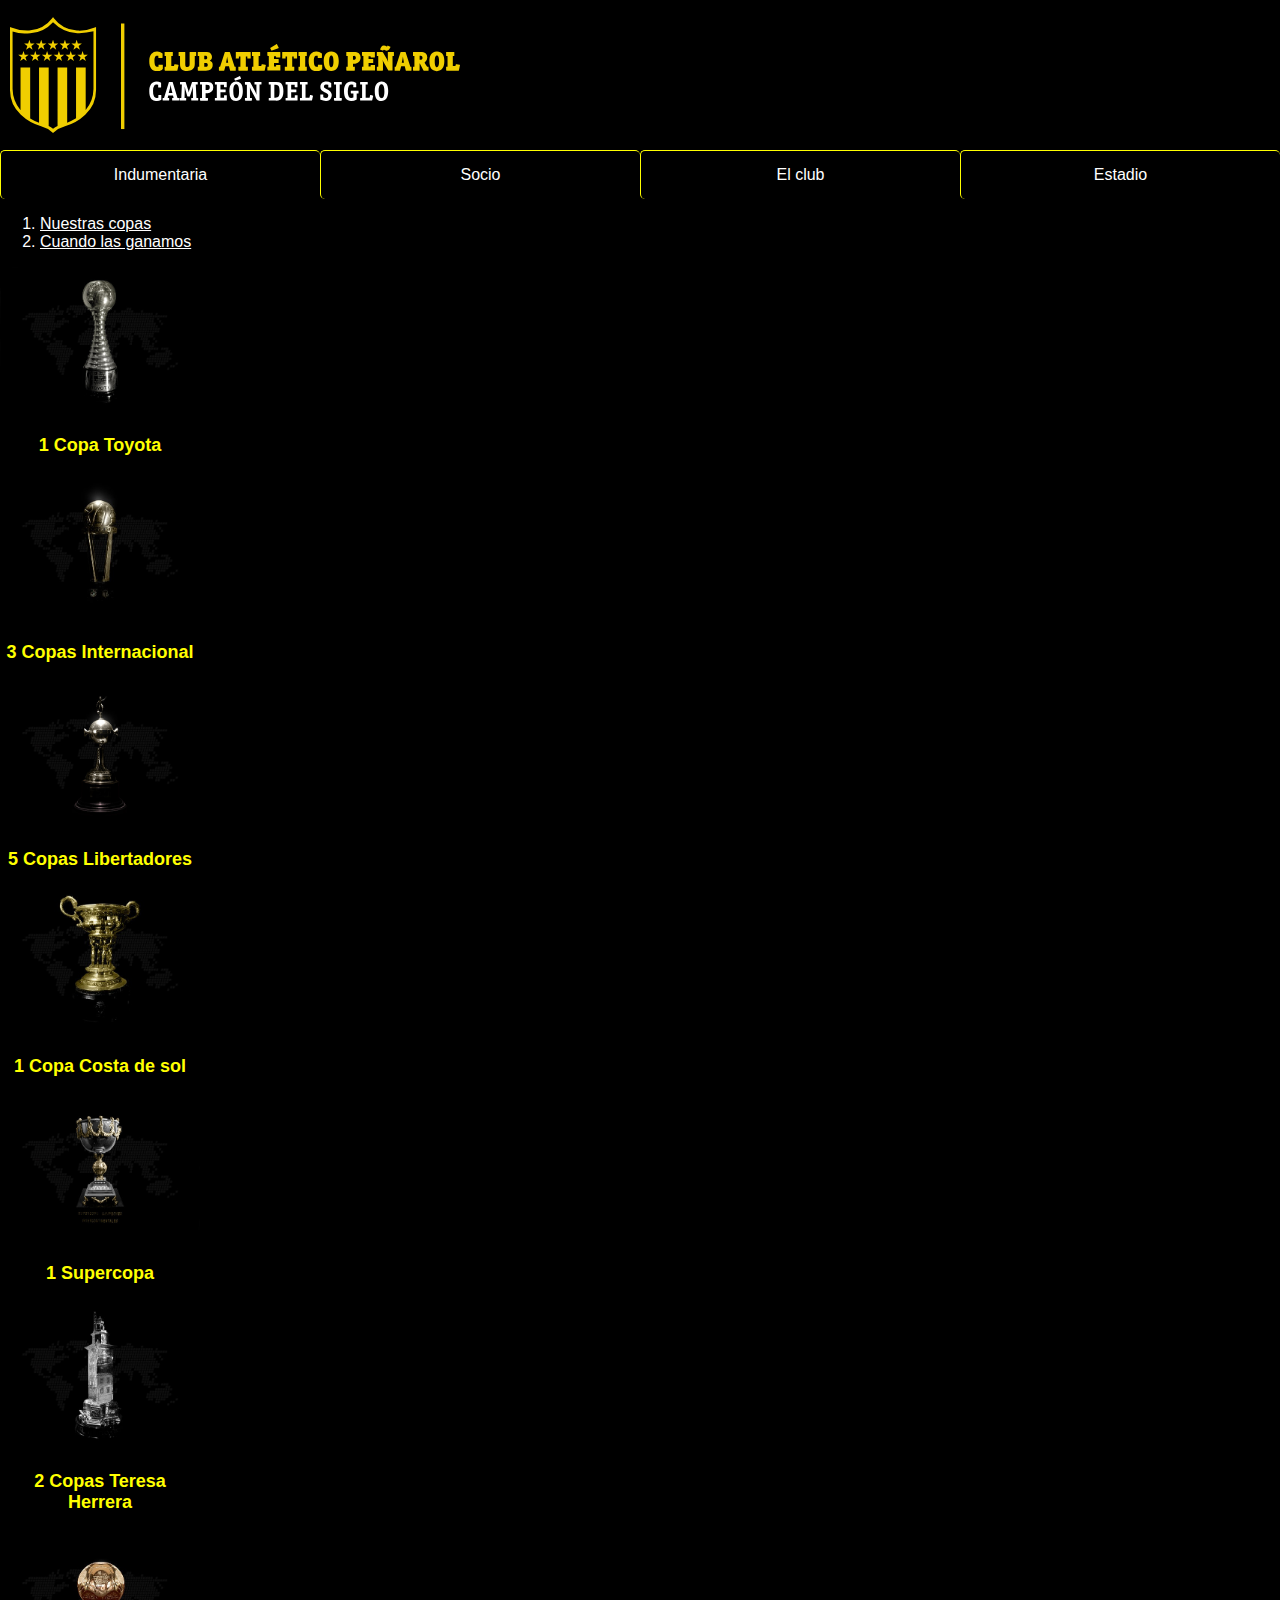
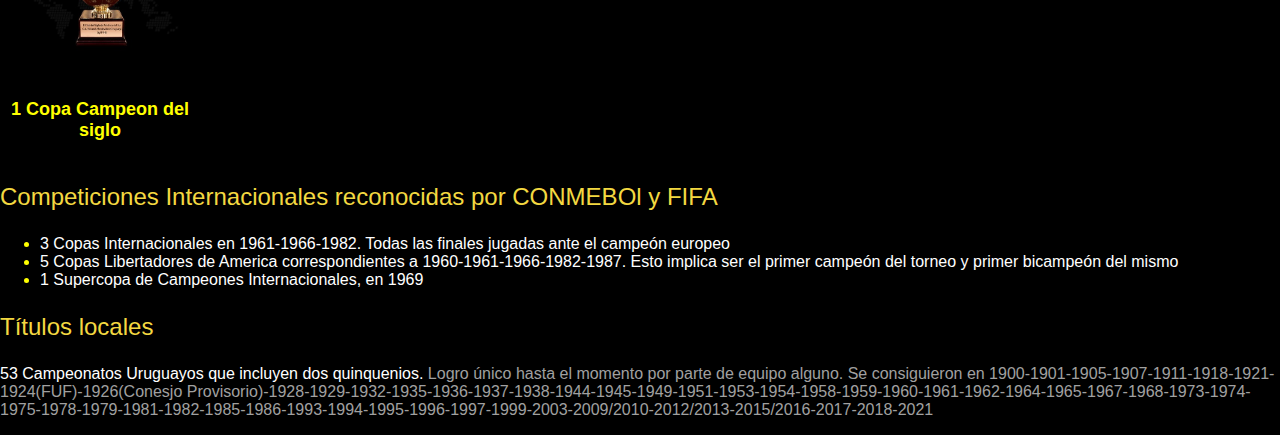
==== club.html @ c385a8b7 "Add files via upload" ====
<!DOCTYPE html>
<html lang="en">
<head>
    <meta charset="UTF-8">
    <meta name="viewport" content="width=device-width, initial-scale=1.0">
    <link rel="stylesheet" href="./style.css">
    <title>El club</title>
</head>
<body>
    <div class="contenedorSup" id="ContenedorSup">
      <a href="./index.html"><img src="./src/logo_1.svg"></a>
    </div>
    <div class="contenedorUl" id="contenedorUl">
    <ul>
        <a href="./indumentaria.html"><li>Indumentaria</li></a>
        <a href="./socio.html"><li>Socio</li></a>
        <a href="./club.html"><li>El club</li></a>
       <a href="#"><li>Estadio</li></a>
    </ul>
    </div>

    <ol>
        <a href="#copas"><li>Nuestras copas</li></a>
        <a href="#inferior"><li>Cuando las ganamos</li></a>
    </ol>
    <a href="" id="copas"></a>
    <div class="contenedorCopas">
        <img src="./src/copas/copa1.jpg">
        <p>1 Copa Toyota</p>
        <img src="./src/copas/copa2.jpg">
        <p>3 Copas Internacional</p>
        <img src="./src/copas/copa3.jpg">
        <p>5 Copas Libertadores</p>
        <img src="./src/copas/copa4.jpg">
        <p>1 Copa Costa de sol</p>
        <img src="./src/copas/copa5.jpg">
        <p>1 Supercopa</p>
        <img src="./src/copas/copa6.jpg">
        <p>2 Copas Teresa Herrera</p>
        <img src="./src/copas/copa7.jpg">
        <p>1 Copa Campeon del siglo</p>
    </div>
    <a href="" id="inferior"></a>
    <div class="ganadas">
        <p class="titulo">Competiciones Internacionales reconocidas por CONMEBOl y FIFA</p>
        <ul>
            <li>3 Copas Internacionales en 1961-1966-1982. Todas las finales jugadas ante el campeón europeo</li>
            <li>5 Copas Libertadores de America correspondientes a 1960-1961-1966-1982-1987. Esto implica ser el primer campeón del torneo y primer bicampeón del mismo</li>
            <li>1 Supercopa de Campeones Internacionales, en 1969</li>
        </ul>
        <p class="titulo">Títulos locales</p>
        <p>53 Campeonatos Uruguayos que incluyen dos quinquenios. <span>Logro único hasta el momento por parte de equipo alguno. Se consiguieron en 1900-1901-1905-1907-1911-1918-1921-1924(FUF)-1926(Conesjo Provisorio)-1928-1929-1932-1935-1936-1937-1938-1944-1945-1949-1951-1953-1954-1958-1959-1960-1961-1962-1964-1965-1967-1968-1973-1974-1975-1978-1979-1981-1982-1985-1986-1993-1994-1995-1996-1997-1999-2003-2009/2010-2012/2013-2015/2016-2017-2018-2021</span></p>
    </div>
</body>
</html>
---- style.css ----
body {
    background-color: rgb(0, 0, 0);
    margin: 0;
    padding: 0;
    font-family: Arial, sans-serif;
}

.contenedorSup {
    background-color: black;
    user-select: none;
    background-repeat: no-repeat;
    display: flex;
    justify-content: center;
    align-items: flex-end;
    width: 100%;
    height: 150px;
    position: relative;
}

.contenedorSup  img {
    min-width: 450px;
    left: 10px;
    top: 0;
    position: absolute;
    width: 200px;
    height: 150px;
}

.contenedorUl {
    background-color: black;
    margin-left: auto;
    width: 100%;
}

.contenedorUl a{
    width: 100%;
}

.contenedorUl ul {
    display: flex;
    width: 100%;
    padding: 0;
    margin: 0;
    list-style-type: none;
}

.contenedorUl ul a {
    text-decoration: none;
}




.contenedorUl ul li {
    border-top: 1.5px solid yellow;
    flex-grow: 1;
    padding: 15px;
    border-left: 1px solid yellow;
    color: white;
    font-family: Arial, sans-serif;
    border-radius: 5px;
    text-align: center;
    cursor: pointer;
}

.contenedorUl ul li:hover {
    background-color: rgb(135, 135, 4);
    color: gold;
}

h1 {
    color: yellow;
    text-align: center;
}

h2 {
    color: yellow;
    text-align: center;
}

@media (max-width: 768px) {
    .contenedorSup img {
        min-width: 300px;
        width: 300px;
        height: 80px;
    }

    .contenedorUl ul {
        flex-direction: column;
    }

    .contenedorUl ul li {
        margin: 10px 0;
    }
}

.news-item {
    border: 1px solid yellow;
    margin-top: 15px;
    color: white;
}


ol a{
    color:  white;
}

ol a:hover{
    color: yellow;
}

.contenedorCopas{
    text-align: center;
    display: grid;
    width: 200px;
    height: auto;
}

.contenedorCopas img{
    width: 100%;
}

.contenedorCopas p{
    font-size: large;
    font-weight: bold;
    color: yellow;
}

.ganadas p{
    color: white;
}
.ganadas .titulo{
    font-size: x-large;
    color: rgb(243, 216, 65);
}

.ganadas ul li::marker {
    color: yellow;
}


.ganadas ul li{
    color:  white;
}

.ganadas  span{
    color: rgb(160, 160, 160)
}

table tbody tr td{
    border:  1px solid white;
}

table tbody {
    color:  white;
}
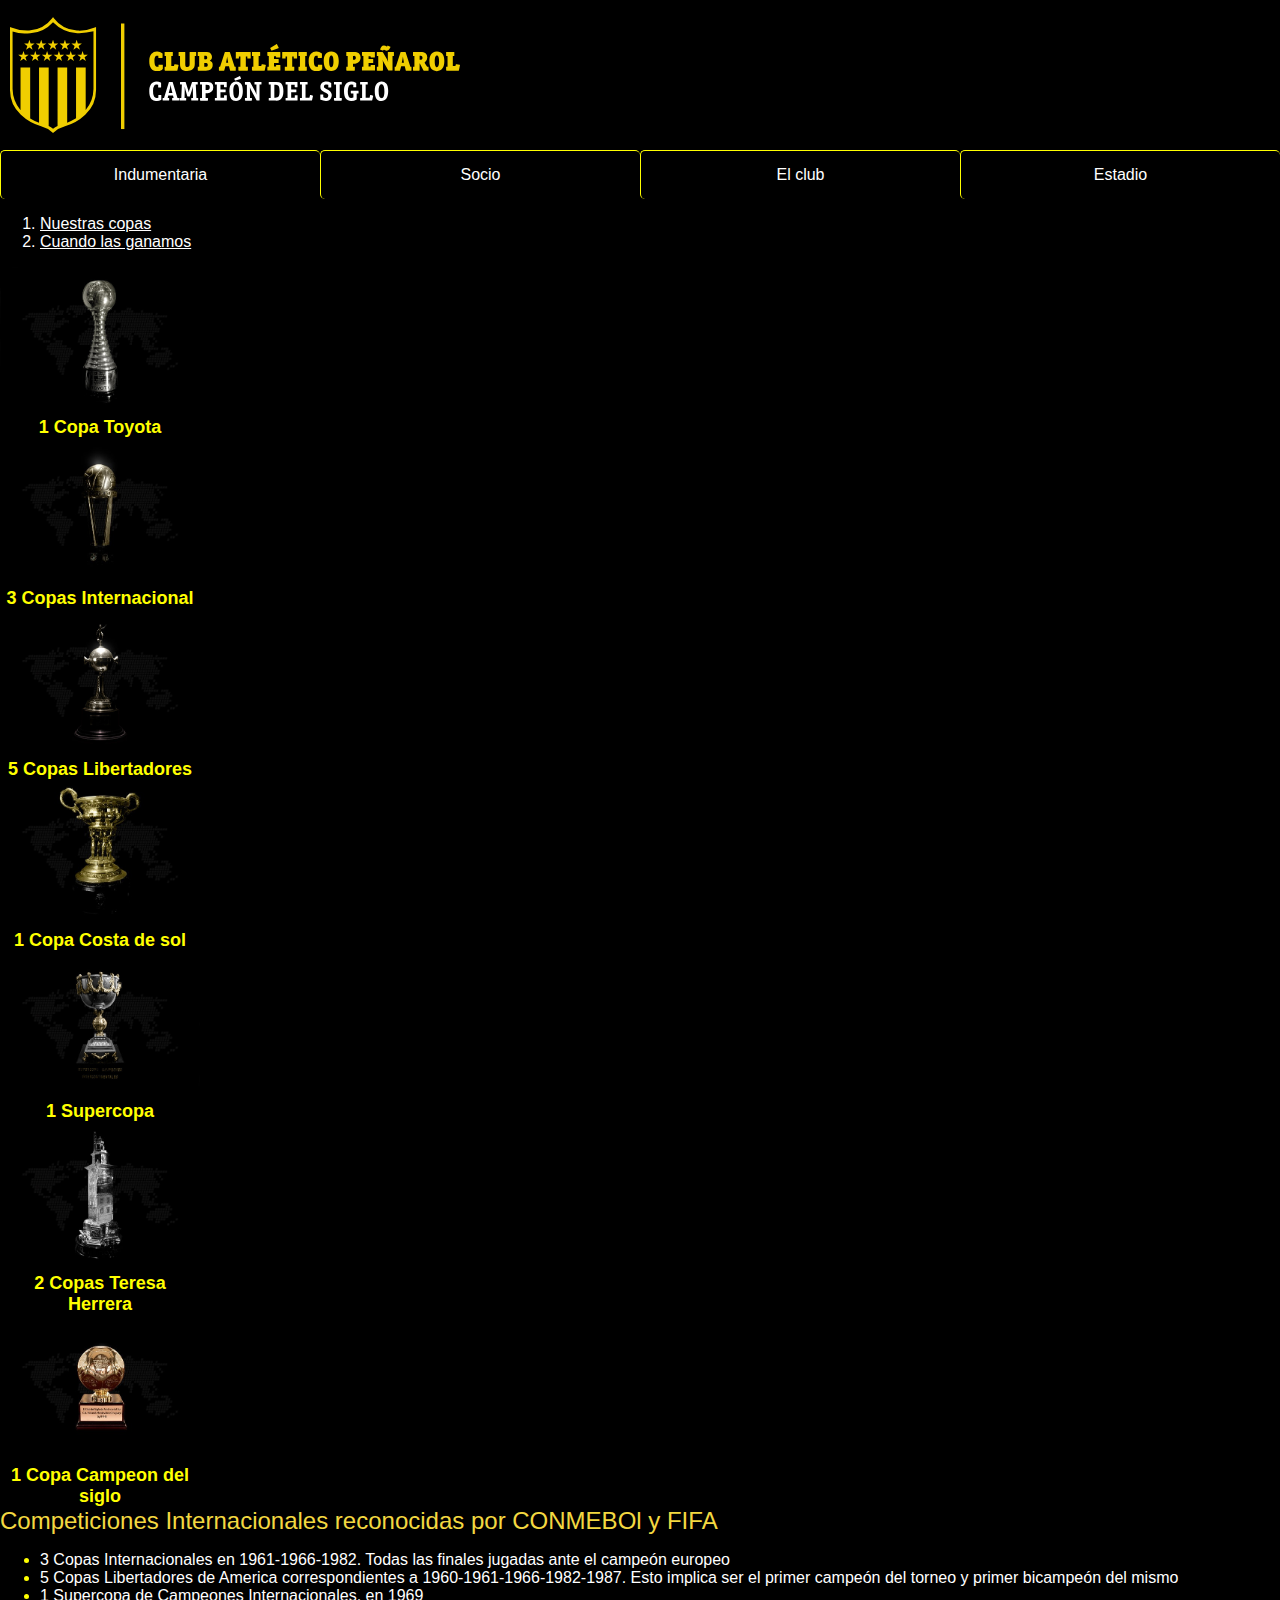
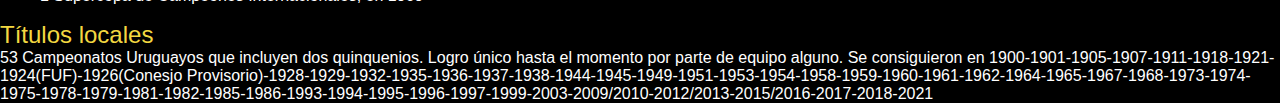
==== commit f4b56a54: "Add files via upload" ====
--- a/club.html
+++ b/club.html
@@ -11,12 +11,12 @@
       <a href="./index.html"><img src="./src/logo_1.svg"></a>
     </div>
     <div class="contenedorUl" id="contenedorUl">
-    <ul>
-        <a href="./indumentaria.html"><li>Indumentaria</li></a>
-        <a href="./socio.html"><li>Socio</li></a>
-        <a href="./club.html"><li>El club</li></a>
-       <a href="#"><li>Estadio</li></a>
-    </ul>
+        <ul>
+            <a href="./indumentaria.html"><li>Indumentaria</li></a>
+            <a href="./socio.html"><li>Socio</li></a>
+            <a href="./club.html"><li>El club</li></a>
+            <a href="./estadio.html"><li>Estadio</li></a>
+        </ul>
     </div>
 
     <ol>
--- a/style.css
+++ b/style.css
@@ -143,14 +143,62 @@
     color:  white;
 }
 
-.ganadas  span{
-    color: rgb(160, 160, 160)
-}
-
-table tbody tr td{
-    border:  1px solid white;
-}
-
-table tbody {
-    color:  white;
+
+
+.tabla-container {
+    width: 90%;
+    margin: auto;
+    overflow-x: auto;
+}
+
+table {
+    width: 100%;
+    border-collapse: collapse;
+    border: 2px solid #FFC107;
+    background-color: #111;
+}
+
+table td {
+    color: yellow;
+}
+
+th, td {
+    padding: 10px;
+    text-align: center;
+    border: 1px solid #FFC107;
+}
+
+th {
+    background-color: #222;
+}
+
+td {
+    background-color: #333;
+}
+
+
+
+tr:hover td {
+    background-color: #555;
+}
+
+p {
+    margin: 0;
+}
+
+.contenedorEstadios{
+    text-align: center;
+    display: grid;
+    width: 200px;
+    height: auto;
+}
+
+.contenedorEstadios img{
+    width: 100%;
+}
+
+.contenedorEstadios p{
+    font-size: large;
+    font-weight: bold;
+    color: yellow;
 }